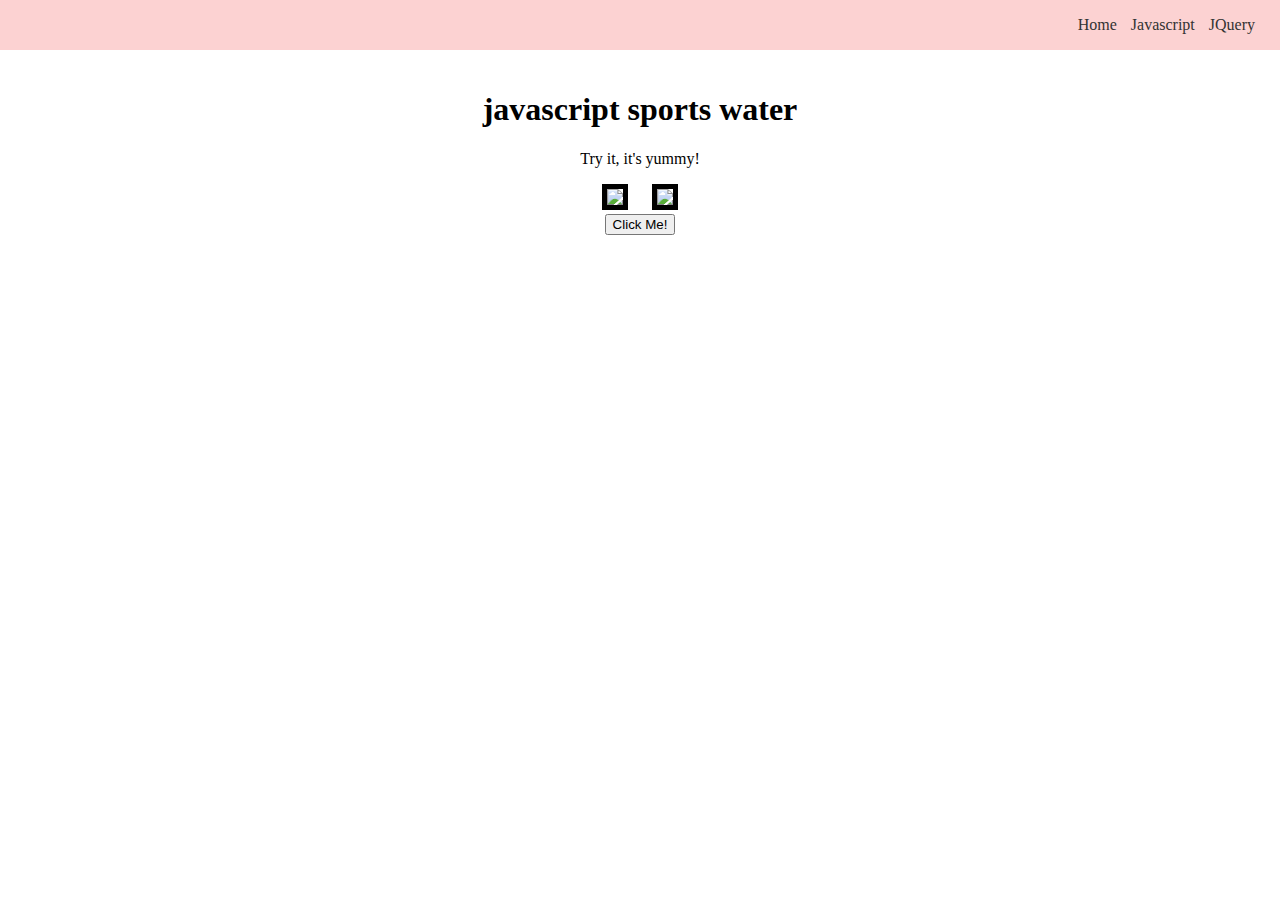
==== javascriptexercise1/index.html @ ac7242c2 "JS exercise" ====
<!DOCTYPE html>
<html>
	<head>
		<title>Javascript 1 Exercise</title>
		<link rel="stylesheet" type="text/css" href="styles.css">
		
	</head>
	<body>

		<!-- Using the NAV tag. -->
		<nav class="navigation">
			<ul class="nav-list">
				<li class="nav-item">
					<a class="nav-link selected-nav-item" href="">Home</a>
				</li>
				<li class="nav-item">
					<a class="nav-link" href="cheese.html">Javascript</a>
				</li>	
				<li class="nav-item">
					<a class="nav-link" href="food/cakes.html">JQuery</a>
				</li>		
			</ul>	

		</nav>	
		
		<div class="content">
			<div class="top-content">
				<h1 id="mainHeader">Javascript Juice</h1>
				<p>Try it, it's yummy!</p>
				<div class="sandwich-container group">
					<img class="sandwichpic" src="http://mejorconsalud.com/wp-content/uploads/2014/12/jugo-de-melon-500x308.png"/>

					<img class="sandwichpic" src="http://mejorconsalud.com/wp-content/uploads/2014/12/jugo-de-melon-500x308.png"/>
				</div>

				<button>Click Me!</button>
			</div>
		</div>	
	</body>	
	<script type="text/javascript" src="script.js"></script>
</html>
---- javascriptexercise1/styles.css ----
body {
	/*Setting a margin of 0 on the body overrides the styles that the browser is applying by default. 
	Usually, this will be taken care of by the CSS reset. */
	margin: 0px;
}

/*CSS FOR NAV BAR */
.navigation {
	background-color: #fcd2d2;
	position: fixed;
	top: 0px;
	left: 0px;
	width: 100%;
	height: 50px;
	z-index: 100;
}


/*positioning the nav bar using a float.
You could also give it position:absolute and use 
right: x, to set it x pixels from the right.*/
.nav-list {
	float: right;
	margin-right: 20px;
}


/*A class applied to the active link to indicate
to the user which page he or she is on.*/
.selected-nav-item {
	border-bottom: 3px solid #000;

}

.nav-item {
	display: inline-block;
}

.nav-link {
	text-decoration: none;
	padding: 5px;
	color: #333;
	border-bottom-width: 3px;
	border-bottom-color: #fcd2d2;
	border-bottom-style: solid;
	transition: color 1s, border-bottom-color 1s;
}

/*Using the pseudo class of "hover" to apply 
this css when the link is moused over*/
.nav-link:hover {
	border-bottom-color: #968a8a;
	color: #968a8a;
}



.group:after {
  content: "";
  display: table;
  clear: both;
}

.content {
	position: relative;
	top: 50px;
	
}

.top-content {
	text-align: center;
	padding: 20px 10px;

}

.sandwichpic {
	border: 5px solid black;
	width: 300px;
	margin: 0 10px;
}

.clearfix {
	clear: both;
}
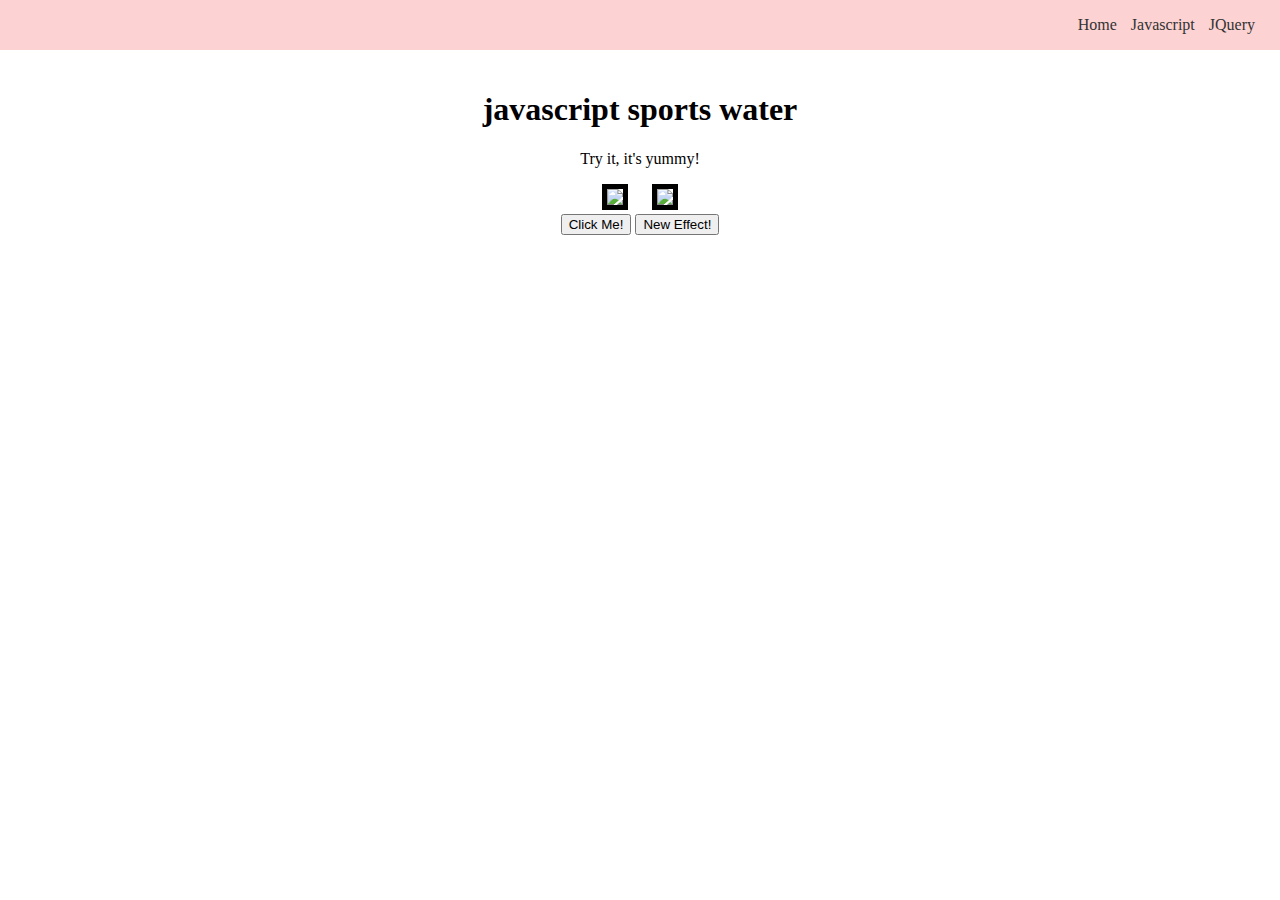
==== commit 57eae5d4: "new challenge" ====
--- a/javascriptexercise1/index.html
+++ b/javascriptexercise1/index.html
@@ -34,6 +34,7 @@
 				</div>
 
 				<button>Click Me!</button>
+				<button>New Effect!</button>
 			</div>
 		</div>	
 	</body>	
--- a/javascriptexercise1/styles.css
+++ b/javascriptexercise1/styles.css
@@ -79,6 +79,9 @@
 	margin: 0 10px;
 }
 
+.red-border {
+	border: 10px solid red;
+}
 .clearfix {
 	clear: both;
 }
